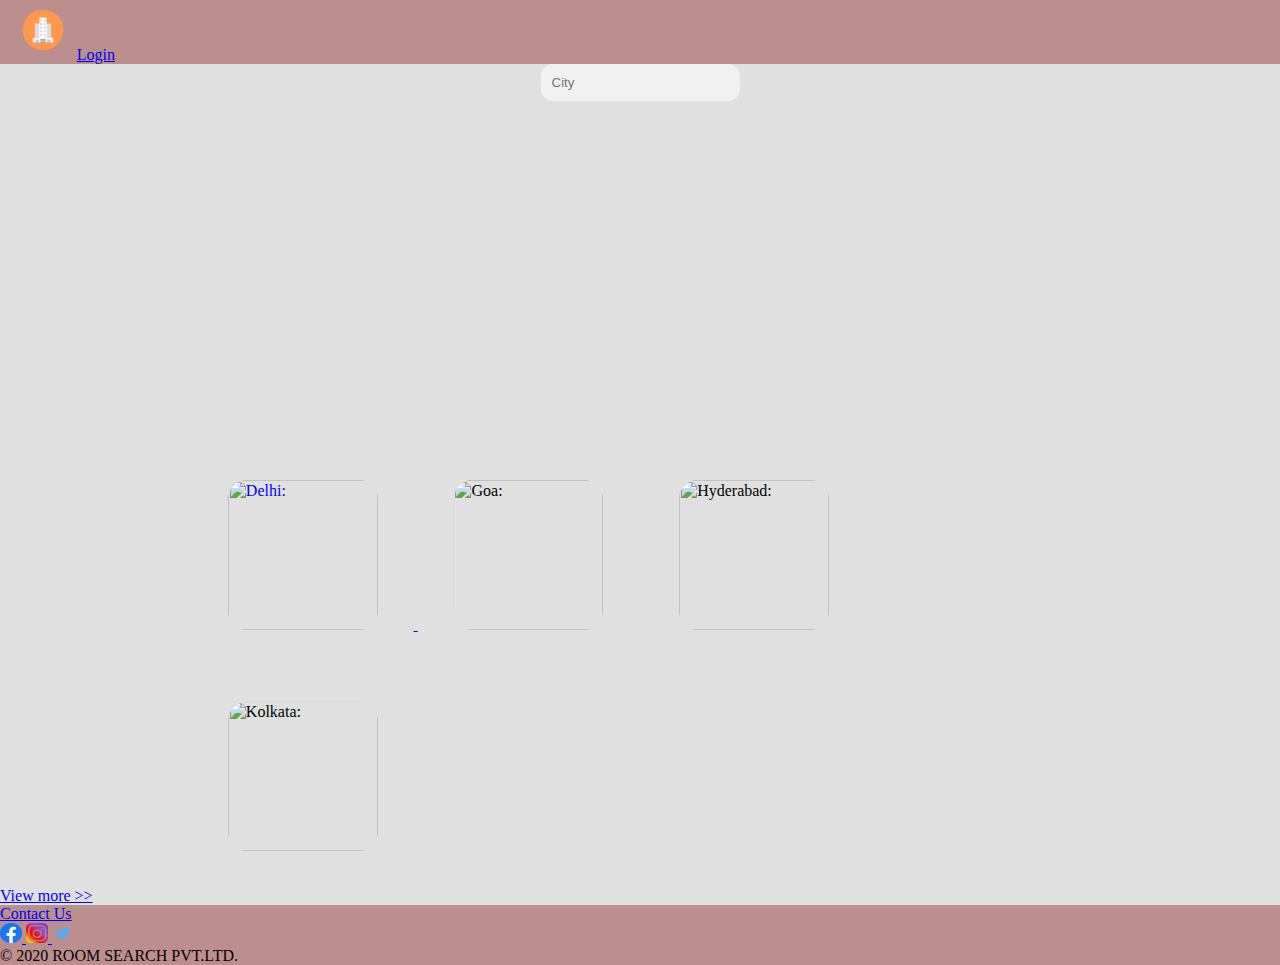
==== index.html @ a81c778e "Checkpoint 5" ====
<html>

<head>
    <title>Index</title>
    <link rel="stylesheet" href="styles\common.css">
    <link rel="stylesheet" href="styles\index.css">
    <link href="https://fonts.googleapis.com/css2?family=Ubuntu&display=swap" rel="stylesheet">
</head>


    <body>
        <div id="Main">

        <header>
            <div>
                <img src="assests\images\logo.png" alt="logo" class="logo">
                <a href="login.html" target="_self" class="login">Login</a>
            </div>

        </header>
        <div>
            
                <div id="SearchImage">
                    <input type="text" name="Search Bar" id="SearchBar"  placeholder="City">
                 </div>    


            <div id="IndexImages1">

            <a href="list.html" >
            <img class="indeximages"
                    src="https://media-cdn.tripadvisor.com/media/photo-s/15/33/fe/a2/new-delhi.jpg" alt="Delhi:">
            </a>
            
            <img class="indeximages" src="https://media-cdn.tripadvisor.com/media/photo-s/15/33/fc/f0/goa.jpg"
                alt="Goa:">
            <img class="indeximages"
                src="https://media-cdn.tripadvisor.com/media/photo-s/0f/98/f7/df/charminar.jpg" alt="Hyderabad:">
            <img class="indeximages"
                src="https://media-cdn.tripadvisor.com/media/photo-s/15/33/fe/ac/kolkata-calcutta.jpg" alt="Kolkata:">
            </div>
            <a href="index.html">View more >></a>

        </div>



        
        <Footer>
            <div>
            <a href="contact.html"target="_self" class="contact">Contact Us</a>
            </div>
        <div>
               
            <a href="https://facebook.com/"><img class="SocialMediaImage" src="assests\images\facebook.png" alt="Facebook">
            </a>
            <a href="https://Instagram.com/"><img class="SocialMediaImage" src="assests\images\instagram.png" alt="Instagram">
            </a>
            <a href="https://twitter.com/"><img class="SocialMediaImage" src="assests\images\twitter.png" alt="Twitter ">
            </a>
        </div>
            &copy; 2020 ROOM SEARCH PVT.LTD.
        </Footer>
</div>
    </body>


</html>
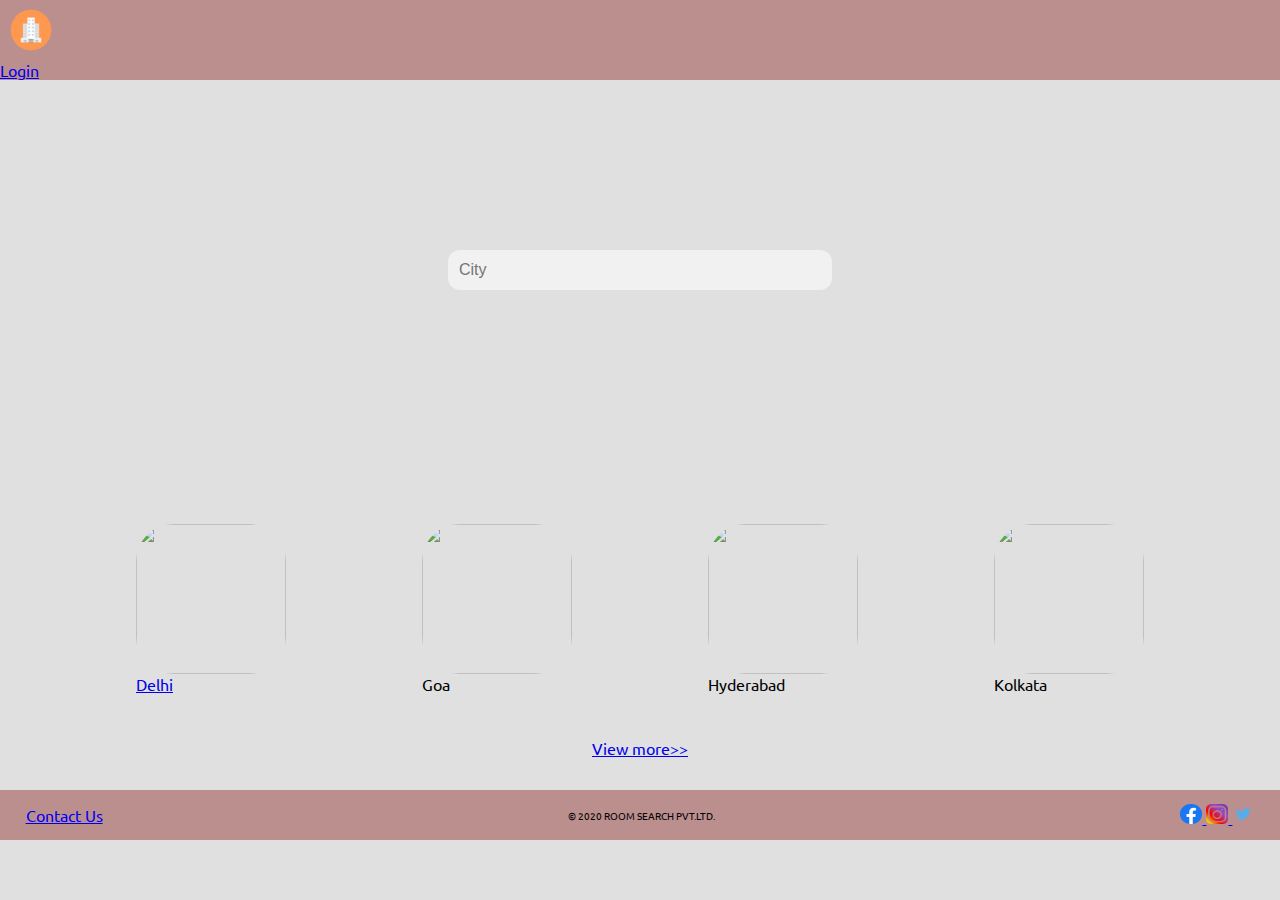
==== commit be78df06: "Checkpoint 6" ====
--- a/index.html
+++ b/index.html
@@ -8,8 +8,8 @@
 </head>
 
 
-    <body>
-        <div id="Main">
+<body>
+    <div id="Main">
 
         <header>
             <div>
@@ -18,51 +18,63 @@
             </div>
 
         </header>
-        <div>
-            
-                <div id="SearchImage">
-                    <input type="text" name="Search Bar" id="SearchBar"  placeholder="City">
-                 </div>    
 
 
-            <div id="IndexImages1">
-
-            <a href="list.html" >
-            <img class="indeximages"
-                    src="https://media-cdn.tripadvisor.com/media/photo-s/15/33/fe/a2/new-delhi.jpg" alt="Delhi:">
-            </a>
-            
-            <img class="indeximages" src="https://media-cdn.tripadvisor.com/media/photo-s/15/33/fc/f0/goa.jpg"
-                alt="Goa:">
-            <img class="indeximages"
-                src="https://media-cdn.tripadvisor.com/media/photo-s/0f/98/f7/df/charminar.jpg" alt="Hyderabad:">
-            <img class="indeximages"
-                src="https://media-cdn.tripadvisor.com/media/photo-s/15/33/fe/ac/kolkata-calcutta.jpg" alt="Kolkata:">
+        <div id="content">
+            <div id="SearchImage">
+                <input type="text" placeholder="City" id="searchbar">
             </div>
-            <a href="index.html">View more >></a>
-
+            <div id="SearchImage1">
+                <div class="imgcontainer">
+                    <a href="list.html"><img src="https://media-cdn.tripadvisor.com/media/photo-s/15/33/fe/a2/new-delhi.jpg" class="card1" >
+                    <div class="overlay">
+                        <div class="text">Delhi</div>
+                    </div>
+                    </a>
+                </div>
+                <div class="imgcontainer">
+                    <img src="https://media-cdn.tripadvisor.com/media/photo-s/15/33/fc/f0/goa.jpg" class="cards" >
+                    <div class="overlay">
+                        <div class="text">Goa</div>
+                    </div>
+                </div>
+                <div class="imgcontainer">
+                    <img src="https://media-cdn.tripadvisor.com/media/photo-s/0f/98/f7/df/charminar.jpg" class="cards" >
+                    <div class="overlay">
+                        <div class="text">Hyderabad</div>
+                    </div>
+                </div>
+                <div class="imgcontainer">
+                    <img src="https://media-cdn.tripadvisor.com/media/photo-s/15/33/fe/ac/kolkata-calcutta.jpg" class="cards" >
+                    <div class="overlay">
+                        <div class="text">Kolkata</div>
+                    </div>
+                </div>
+            </div>
+            <div id="SearchImage2">
+            <a href="#" target="_self" id="viewmore">View more&gt;&gt;</a>
+            </div>
         </div>
 
+        <Footer>
+           
+                <a href="contact.html" target="_self" class="contact">Contact Us</a>
+            <div class="socialmedia">
 
-
-        
-        <Footer>
-            <div>
-            <a href="contact.html"target="_self" class="contact">Contact Us</a>
+                <a href="https://facebook.com/"><img class="SocialMediaImage" src="assests\images\facebook.png"
+                        alt="Facebook">
+                </a>
+                <a href="https://Instagram.com/"><img class="SocialMediaImage" src="assests\images\instagram.png"
+                        alt="Instagram">
+                </a>
+                <a href="https://twitter.com/"><img class="SocialMediaImage" src="assests\images\twitter.png"
+                        alt="Twitter ">
+                </a>
             </div>
-        <div>
-               
-            <a href="https://facebook.com/"><img class="SocialMediaImage" src="assests\images\facebook.png" alt="Facebook">
-            </a>
-            <a href="https://Instagram.com/"><img class="SocialMediaImage" src="assests\images\instagram.png" alt="Instagram">
-            </a>
-            <a href="https://twitter.com/"><img class="SocialMediaImage" src="assests\images\twitter.png" alt="Twitter ">
-            </a>
-        </div>
-            &copy; 2020 ROOM SEARCH PVT.LTD.
+            <p class="Copyright">&copy; 2020 ROOM SEARCH PVT.LTD.</p>
         </Footer>
-</div>
-    </body>
+    </div>
+</body>
 
 
 </html>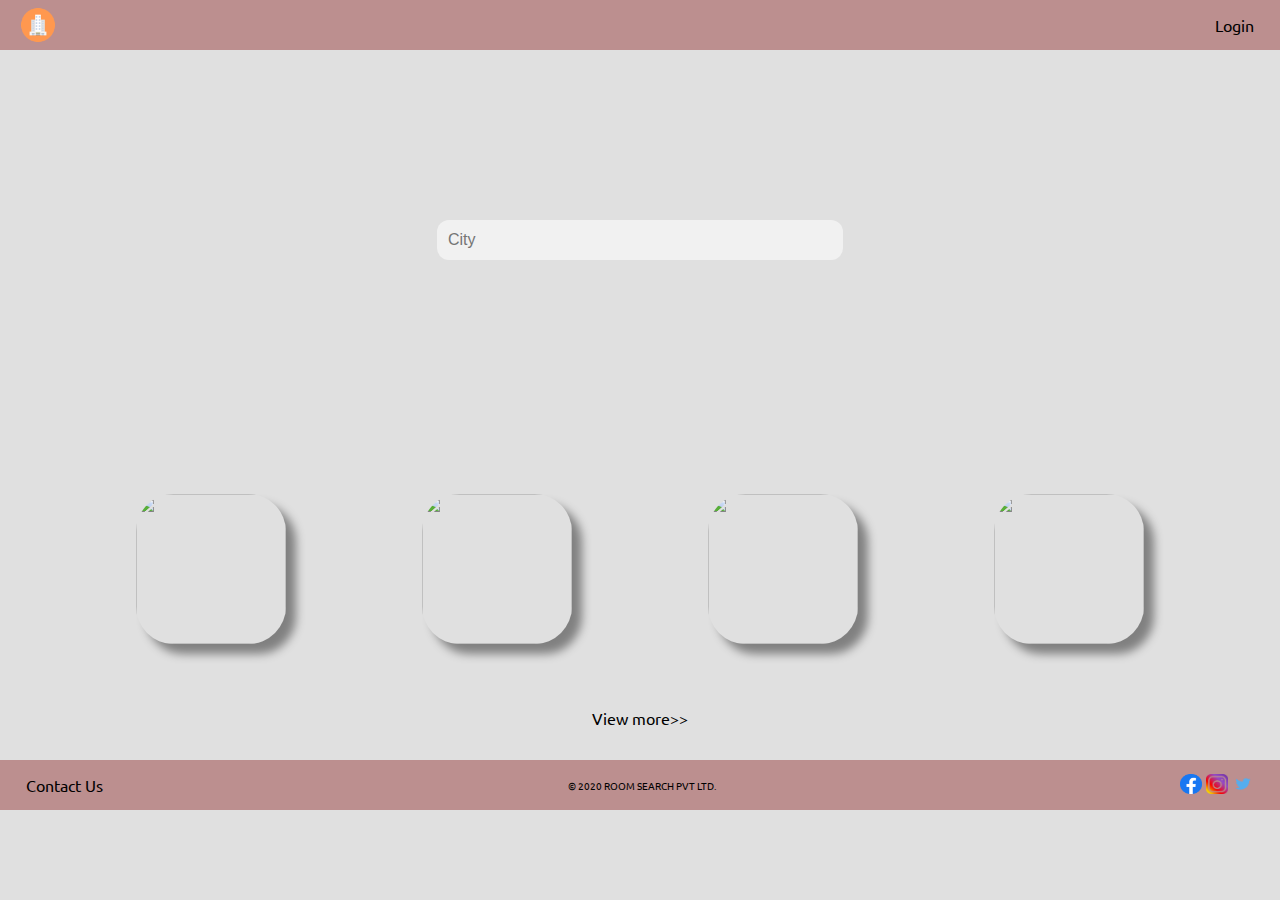
==== commit 3573fde3: "Checkpoint 7" ====
--- a/index.html
+++ b/index.html
@@ -1,80 +1,63 @@
-<html>
-
-<head>
-    <title>Index</title>
-    <link rel="stylesheet" href="styles\common.css">
-    <link rel="stylesheet" href="styles\index.css">
-    <link href="https://fonts.googleapis.com/css2?family=Ubuntu&display=swap" rel="stylesheet">
-</head>
-
-
-<body>
-    <div id="Main">
-
-        <header>
-            <div>
+<!DOCTYPE html>
+<html lang="en">
+    <head>
+        <meta charset="UTF-8">
+        <meta name="viewport" content="width=device-width, initial-scale=1.0">        
+        <title>Index</title>
+        <link rel="stylesheet" href="styles/common.css">
+        <link rel="stylesheet" href="styles/index.css">
+        <link rel="stylesheet" href="https://fonts.googleapis.com/css2?family=Ubuntu&display=swap">
+    </head>
+    <body>
+        <div id="mainContainer">
+            <header>
                 <img src="assests\images\logo.png" alt="logo" class="logo">
                 <a href="login.html" target="_self" class="login">Login</a>
-            </div>
-
-        </header>
-
-
-        <div id="content">
-            <div id="SearchImage">
-                <input type="text" placeholder="City" id="searchbar">
-            </div>
-            <div id="SearchImage1">
-                <div class="imgcontainer">
-                    <a href="list.html"><img src="https://media-cdn.tripadvisor.com/media/photo-s/15/33/fe/a2/new-delhi.jpg" class="card1" >
-                    <div class="overlay">
-                        <div class="text">Delhi</div>
+            </header>
+            <div id="content">
+                <div id="div1">
+                    <input type="text" placeholder="City" id="searchbar">
+                </div>
+                <div id="div2">
+                    <div class="imgcontainer">
+                        <a href="list.html"><img src="https://media-cdn.tripadvisor.com/media/photo-s/15/33/fe/a2/new-delhi.jpg" class="card1" >
+                        <div class="overlay">
+                            <div class="text">Delhi</div>
+                        </div>
+                        </a>
                     </div>
-                    </a>
-                </div>
-                <div class="imgcontainer">
-                    <img src="https://media-cdn.tripadvisor.com/media/photo-s/15/33/fc/f0/goa.jpg" class="cards" >
-                    <div class="overlay">
-                        <div class="text">Goa</div>
+                    <div class="imgcontainer">
+                        <img src="https://media-cdn.tripadvisor.com/media/photo-s/15/33/fc/f0/goa.jpg" class="cards" >
+                        <div class="overlay">
+                            <div class="text">Goa</div>
+                        </div>
+                    </div>
+                    <div class="imgcontainer">
+                        <img src="https://media-cdn.tripadvisor.com/media/photo-s/0f/98/f7/df/charminar.jpg" class="cards" >
+                        <div class="overlay">
+                            <div class="text">Hyderabad</div>
+                        </div>
+                    </div>
+                    <div class="imgcontainer">
+                        <img src="https://media-cdn.tripadvisor.com/media/photo-s/15/33/fe/ac/kolkata-calcutta.jpg" class="cards" >
+                        <div class="overlay">
+                            <div class="text">Kolkata</div>
+                        </div>
                     </div>
                 </div>
-                <div class="imgcontainer">
-                    <img src="https://media-cdn.tripadvisor.com/media/photo-s/0f/98/f7/df/charminar.jpg" class="cards" >
-                    <div class="overlay">
-                        <div class="text">Hyderabad</div>
-                    </div>
-                </div>
-                <div class="imgcontainer">
-                    <img src="https://media-cdn.tripadvisor.com/media/photo-s/15/33/fe/ac/kolkata-calcutta.jpg" class="cards" >
-                    <div class="overlay">
-                        <div class="text">Kolkata</div>
-                    </div>
+                <div id="div3">
+                <a href="#" target="_self" id="viewmore">View more&gt;&gt;</a>
                 </div>
             </div>
-            <div id="SearchImage2">
-            <a href="#" target="_self" id="viewmore">View more&gt;&gt;</a>
-            </div>
+            <footer>
+                <a href="contact.html" target="_self" class="contact">Contact Us</a>
+                <div class="socialmedia">
+                <a href="https://www.facebook.com" target="_blank"><img src="assests/images/facebook.png" style="height: 20px; width: 22px;"></a>
+                <a href="https://www.instagram.com" target="_blank"><img src="assests/images/instagram.png" style="height: 20px; width: 22px;"></a>
+                <a href="https://twitter.com" target="_blank"><img src="assests/images/twitter.png" style="height: 20px; width: 22px;"></a>
+                </div>
+                <p class="copyright">&copy; 2020 ROOM SEARCH PVT LTD.</p>
+            </footer>
         </div>
-
-        <Footer>
-           
-                <a href="contact.html" target="_self" class="contact">Contact Us</a>
-            <div class="socialmedia">
-
-                <a href="https://facebook.com/"><img class="SocialMediaImage" src="assests\images\facebook.png"
-                        alt="Facebook">
-                </a>
-                <a href="https://Instagram.com/"><img class="SocialMediaImage" src="assests\images\instagram.png"
-                        alt="Instagram">
-                </a>
-                <a href="https://twitter.com/"><img class="SocialMediaImage" src="assests\images\twitter.png"
-                        alt="Twitter ">
-                </a>
-            </div>
-            <p class="Copyright">&copy; 2020 ROOM SEARCH PVT.LTD.</p>
-        </Footer>
-    </div>
-</body>
-
-
+    </body>
 </html>--- a/styles/common.css
+++ b/styles/common.css
@@ -0,0 +1,63 @@
+body, html, #mainContainer{
+    height: 100%;
+    width: 100%;
+}
+
+body, html{
+    margin: 0;
+    background-color: #e0e0e0;
+}
+
+header{
+    background-color: rosybrown;
+    position: sticky;
+    top: 0;
+    display: flex;
+    justify-content: space-between;
+    align-items: center;
+}
+
+footer{
+    height: 50px;
+    background-color: rosybrown;
+    position: sticky;
+    bottom: 0;
+    display: flex;
+    justify-content: space-between;
+    align-items: center;
+}
+
+body, html{
+    font-family: 'Ubuntu', sans-serif;
+    
+}
+
+A{
+    text-decoration: none;
+    color: black;
+}
+
+.logo{
+    height: 50px;
+    width: 50px;
+    margin-left: 1%;
+}
+
+.login{
+    margin-right: 2%;
+}
+
+.contact{
+    margin-left: 2%;
+    
+}
+
+.copyright{
+    font-size: 10px;
+    order: 2;
+}
+
+.socialmedia{
+    order: 3;
+    margin-right: 2%;
+}--- a/styles/index.css
+++ b/styles/index.css
@@ -0,0 +1,86 @@
+#div1{
+background-image: url('https://media-cdn.tripadvisor.com/media/photo-o/14/10/2e/af/india.jpg');
+background-repeat: no-repeat;
+background-size: cover;
+background-position: center;
+height: 380px;
+text-align: center;
+}
+
+#div2{
+display: flex;
+flex-direction: row;
+justify-content: space-evenly;
+padding: 4em 0;
+}
+
+.cards{
+height: 100%; 
+width: 100%;
+border-radius: 25%;
+box-shadow: 10px 10px 10px gray;
+}
+
+.card1{
+height: 100%; 
+width: 100%;
+border-radius: 25%;
+box-shadow: 10px 10px 10px gray;
+}
+
+#searchbar{
+border: 1px solid transparent;
+border-radius: 12px;
+background-color: #f1f1f1   ;
+padding: 10px;
+font-size: 16px;
+margin-top: 170px;
+margin-bottom: 170px;
+width: 24em;
+}
+
+#div3{
+text-align: center;
+padding-bottom  : 2em;
+}
+
+.content{
+display: flex;
+}
+
+#searchbar:focus{
+outline: none;  
+}
+
+.imgcontainer{
+height: 150px;
+width: 150px;
+position: relative;
+}
+
+.overlay{
+/* display: none; */
+border-radius: 25%;
+position: absolute;
+top: 0;
+bottom: 0;
+left: 0;
+right: 0;
+height: 100%;
+width: 100%;
+opacity: 0;
+background-color: rgba(0, 0, 0, 0.5);
+}
+
+.text{
+position: relative;
+height: 100%;
+top: 50%;
+text-align: center;
+color: #f1f1f1;
+}
+
+.imgcontainer:hover .overlay{
+opacity: 1;
+
+}
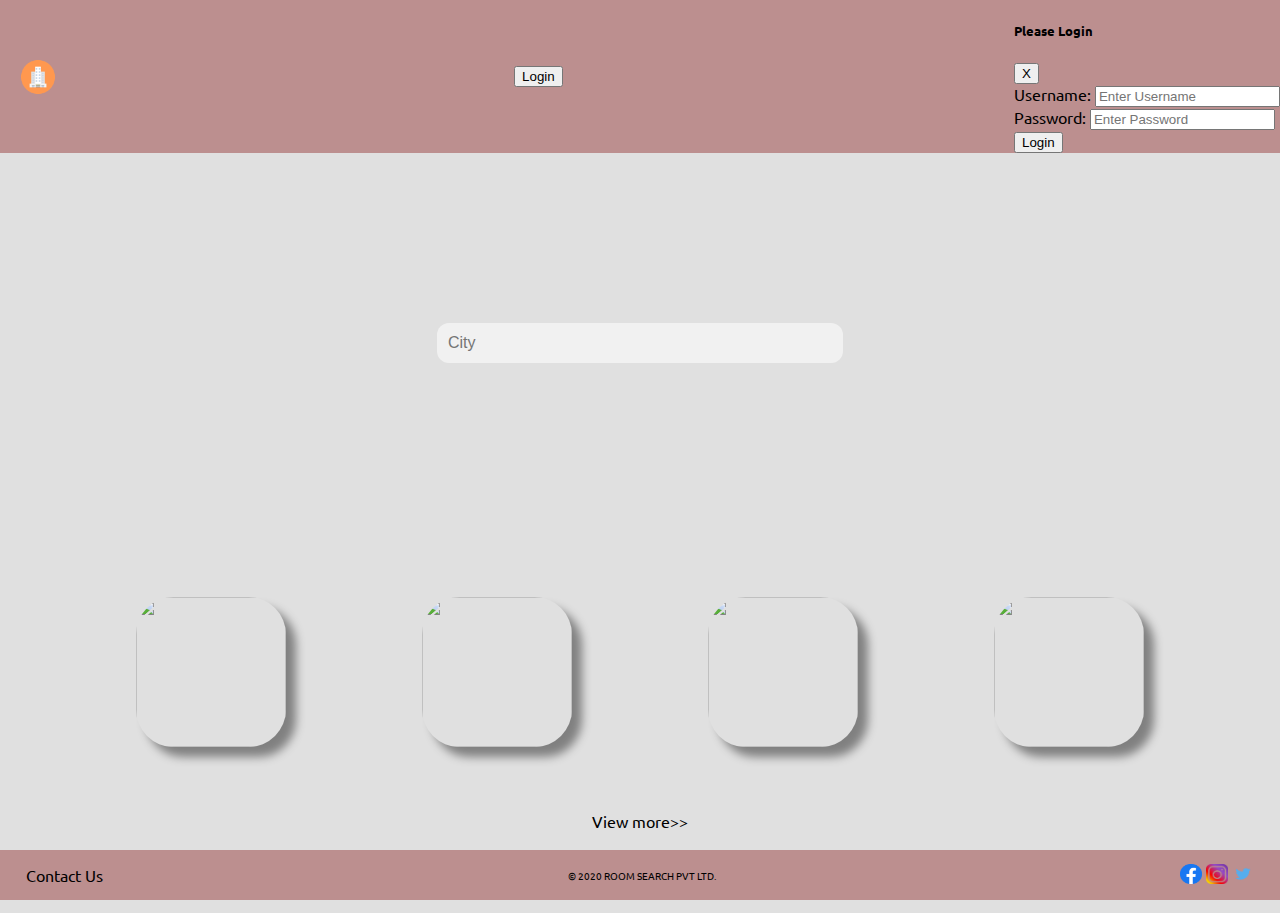
==== commit 2a4690f4: "Updated" ====
--- a/index.html
+++ b/index.html
@@ -1,63 +1,111 @@
 <!DOCTYPE html>
 <html lang="en">
-    <head>
-        <meta charset="UTF-8">
-        <meta name="viewport" content="width=device-width, initial-scale=1.0">        
-        <title>Index</title>
-        <link rel="stylesheet" href="styles/common.css">
-        <link rel="stylesheet" href="styles/index.css">
-        <link rel="stylesheet" href="https://fonts.googleapis.com/css2?family=Ubuntu&display=swap">
-    </head>
-    <body>
-        <div id="mainContainer">
-            <header>
-                <img src="assests\images\logo.png" alt="logo" class="logo">
-                <a href="login.html" target="_self" class="login">Login</a>
-            </header>
-            <div id="content">
-                <div id="div1">
-                    <input type="text" placeholder="City" id="searchbar">
+
+<head>
+    <meta charset="UTF-8">
+    <meta name="viewport" content="width=device-width, initial-scale=1.0">
+    <title>Index</title>
+    <link rel="stylesheet" href="styles/common.css">
+    <link rel="stylesheet" href="styles/index.css">
+    <link rel="stylesheet" href="https://fonts.googleapis.com/css2?family=Ubuntu&display=swap">
+    <link rel="script" href="scripts\index.js">
+    <link href="https://cdn.jsdelivr.net/npm/bootstrap@5.0.0-beta2/dist/css/bootstrap.min.css" rel="stylesheet" integrity="sha384-BmbxuPwQa2lc/FVzBcNJ7UAyJxM6wuqIj61tLrc4wSX0szH/Ev+nYRRuWlolflfl" crossorigin="anonymous">
+    <script src="https://cdn.jsdelivr.net/npm/bootstrap@5.0.0-beta2/dist/js/bootstrap.bundle.min.js"integrity="sha384-b5kHyXgcpbZJO/tY9Ul7kGkf1S0CWuKcCD38l8YkeH8z8QjE0GmW1gYU5S9FOnJ0" crossorigin="anonymous">
+
+        </script>
+</head>
+
+<body>
+    <div id="mainContainer">
+        <header>
+            <img src="assests\images\logo.png" alt="logo" class="logo">
+            <button type="button" class="btn btn-light" data-bs-toggle="modal" id="login"
+                data-bs-target="#staticBackdrop">
+                Login
+            </button>
+            <!-- Modal -->
+            <div class="modal fade" id="staticBackdrop" data-bs-backdrop="static" data-bs-keyboard="false" tabindex="-1"
+                aria-labelledby="staticBackdropLabel" aria-hidden="true">
+                <div class="modal-dialog">
+                    <div class="modal-content">
+                        <div class="modal-header">
+                            <h5 class="modal-title" id="staticBackdropLabel">Please Login</h5>
+                            <button type="button" class="btn-close" data-bs-dismiss="modal"
+                                aria-label="Close">X</button>
+                        </div>
+                        <div class="modal-body">
+
+                            <label for="username">Username:</label>
+                            <input type="text" id="username" name="username" placeholder="Enter Username"
+                                autocomplete="off" required>
+                            <br>
+                            <label for="password">Password:</label>
+                            <input type="password" id="password" name="password" placeholder="Enter Password"
+                                autocomplete="off" required>
+
+
+                        </div>
+                        <div class="modal-footer">
+                            <button type="button" class="btn btn-primary">Login</button>
+                        </div>
+                    </div>
                 </div>
-                <div id="div2">
-                    <div class="imgcontainer">
-                        <a href="list.html"><img src="https://media-cdn.tripadvisor.com/media/photo-s/15/33/fe/a2/new-delhi.jpg" class="card1" >
+            </div>
+
+        </header>
+
+
+        <div id="content">
+            <div id="div1">
+                <input type="text" placeholder="City" id="searchbar">
+            </div>
+            <div id="div2">
+                <div class="imgcontainer">
+                    <a href="list.html"><img
+                            src="https://media-cdn.tripadvisor.com/media/photo-s/15/33/fe/a2/new-delhi.jpg"
+                            class="card1">
                         <div class="overlay">
                             <div class="text">Delhi</div>
                         </div>
-                        </a>
-                    </div>
-                    <div class="imgcontainer">
-                        <img src="https://media-cdn.tripadvisor.com/media/photo-s/15/33/fc/f0/goa.jpg" class="cards" >
-                        <div class="overlay">
-                            <div class="text">Goa</div>
-                        </div>
-                    </div>
-                    <div class="imgcontainer">
-                        <img src="https://media-cdn.tripadvisor.com/media/photo-s/0f/98/f7/df/charminar.jpg" class="cards" >
-                        <div class="overlay">
-                            <div class="text">Hyderabad</div>
-                        </div>
-                    </div>
-                    <div class="imgcontainer">
-                        <img src="https://media-cdn.tripadvisor.com/media/photo-s/15/33/fe/ac/kolkata-calcutta.jpg" class="cards" >
-                        <div class="overlay">
-                            <div class="text">Kolkata</div>
-                        </div>
+                    </a>
+                </div>
+                <div class="imgcontainer">
+                    <img src="https://media-cdn.tripadvisor.com/media/photo-s/15/33/fc/f0/goa.jpg" class="cards">
+                    <div class="overlay">
+                        <div class="text">Goa</div>
                     </div>
                 </div>
-                <div id="div3">
-                <a href="#" target="_self" id="viewmore">View more&gt;&gt;</a>
+                <div class="imgcontainer">
+                    <img src="https://media-cdn.tripadvisor.com/media/photo-s/0f/98/f7/df/charminar.jpg" class="cards">
+                    <div class="overlay">
+                        <div class="text">Hyderabad</div>
+                    </div>
+                </div>
+                <div class="imgcontainer">
+                    <img src="https://media-cdn.tripadvisor.com/media/photo-s/15/33/fe/ac/kolkata-calcutta.jpg"
+                        class="cards">
+                    <div class="overlay">
+                        <div class="text">Kolkata</div>
+                    </div>
                 </div>
             </div>
-            <footer>
-                <a href="contact.html" target="_self" class="contact">Contact Us</a>
-                <div class="socialmedia">
-                <a href="https://www.facebook.com" target="_blank"><img src="assests/images/facebook.png" style="height: 20px; width: 22px;"></a>
-                <a href="https://www.instagram.com" target="_blank"><img src="assests/images/instagram.png" style="height: 20px; width: 22px;"></a>
-                <a href="https://twitter.com" target="_blank"><img src="assests/images/twitter.png" style="height: 20px; width: 22px;"></a>
-                </div>
-                <p class="copyright">&copy; 2020 ROOM SEARCH PVT LTD.</p>
-            </footer>
+            <div id="div3">
+                <a href="#" target="_self" id="viewmore">View more&gt;&gt;</a>
+            </div>
         </div>
-    </body>
+        <footer>
+            <a href="contact.html" target="_self" class="contact">Contact Us</a>
+            <div class="socialmedia">
+                <a href="https://www.facebook.com" target="_blank"><img src="assests/images/facebook.png"
+                        style="height: 20px; width: 22px;"></a>
+                <a href="https://www.instagram.com" target="_blank"><img src="assests/images/instagram.png"
+                        style="height: 20px; width: 22px;"></a>
+                <a href="https://twitter.com" target="_blank"><img src="assests/images/twitter.png"
+                        style="height: 20px; width: 22px;"></a>
+            </div>
+            <p class="copyright">&copy; 2020 ROOM SEARCH PVT LTD.</p>
+        </footer>
+    </div>
+</body>
+
 </html>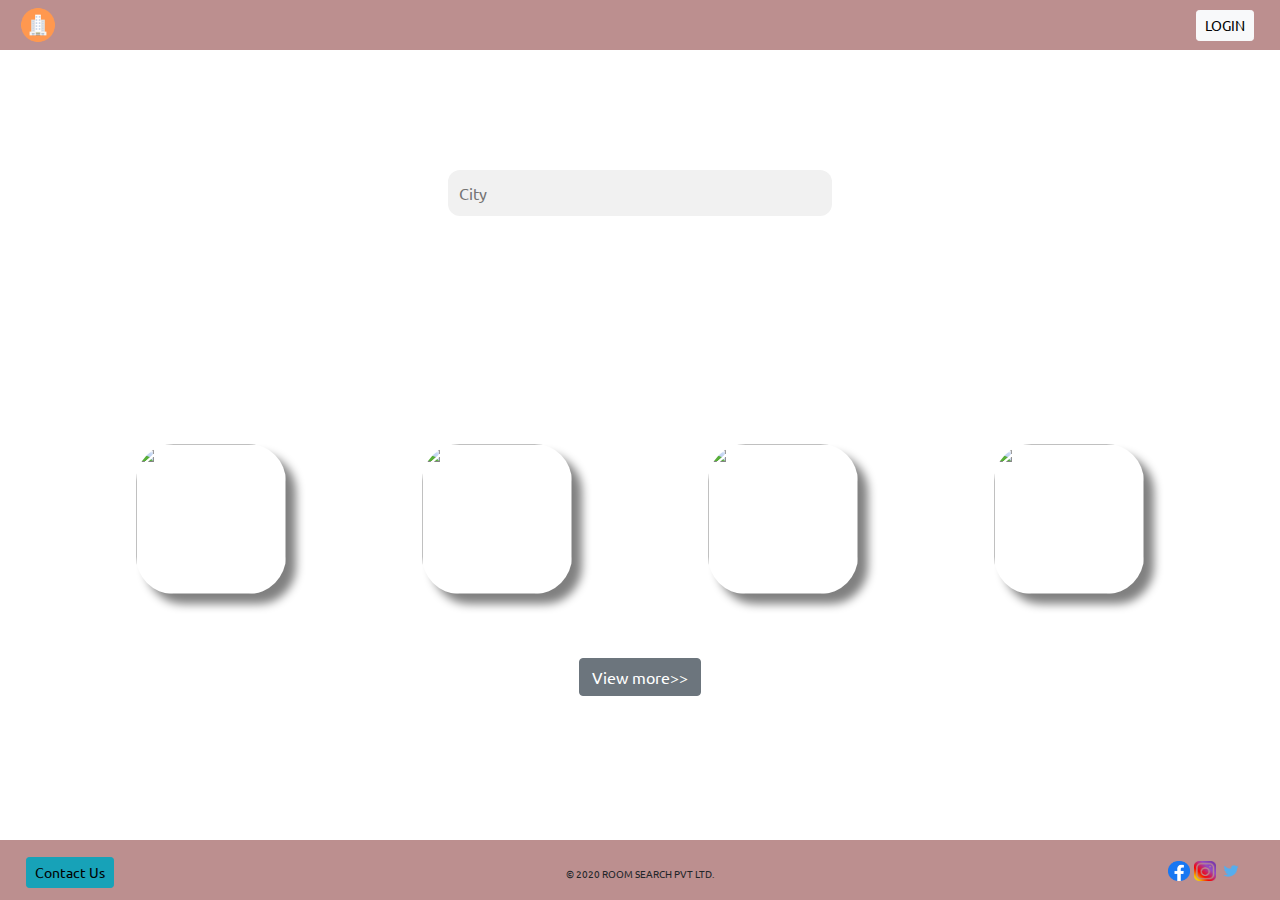
==== commit 876adf62: "Chteckpoint 9" ====
--- a/index.html
+++ b/index.html
@@ -7,54 +7,54 @@
     <title>Index</title>
     <link rel="stylesheet" href="styles/common.css">
     <link rel="stylesheet" href="styles/index.css">
+    <link rel="JS" href="scripts\common.js">
     <link rel="stylesheet" href="https://fonts.googleapis.com/css2?family=Ubuntu&display=swap">
-    <link rel="script" href="scripts\index.js">
-    <link href="https://cdn.jsdelivr.net/npm/bootstrap@5.0.0-beta2/dist/css/bootstrap.min.css" rel="stylesheet" integrity="sha384-BmbxuPwQa2lc/FVzBcNJ7UAyJxM6wuqIj61tLrc4wSX0szH/Ev+nYRRuWlolflfl" crossorigin="anonymous">
-    <script src="https://cdn.jsdelivr.net/npm/bootstrap@5.0.0-beta2/dist/js/bootstrap.bundle.min.js"integrity="sha384-b5kHyXgcpbZJO/tY9Ul7kGkf1S0CWuKcCD38l8YkeH8z8QjE0GmW1gYU5S9FOnJ0" crossorigin="anonymous">
+    <link rel="stylesheet" href="https://stackpath.bootstrapcdn.com/bootstrap/4.5.0/css/bootstrap.min.css">
+    <script src="https://ajax.googleapis.com/ajax/libs/jquery/3.5.1/jquery.min.js"></script>
+    <script src="https://stackpath.bootstrapcdn.com/bootstrap/4.5.0/js/bootstrap.min.js"></script>
 
-        </script>
 </head>
 
 <body>
-    <div id="mainContainer">
-        <header>
+    <div id="mainContainer" >
+        <header class="header-footer" id="header">
             <img src="assests\images\logo.png" alt="logo" class="logo">
-            <button type="button" class="btn btn-light" data-bs-toggle="modal" id="login"
-                data-bs-target="#staticBackdrop">
-                Login
-            </button>
-            <!-- Modal -->
-            <div class="modal fade" id="staticBackdrop" data-bs-backdrop="static" data-bs-keyboard="false" tabindex="-1"
-                aria-labelledby="staticBackdropLabel" aria-hidden="true">
-                <div class="modal-dialog">
+            <button type="button" id="login" class="btn btn-light btn-sm" data-toggle="modal" data-backdrop="false"
+                data-target="#login-modal" onclick="login.html">LOGIN</button>
+
+            <div class="modal fade" id="login-modal" tabindex="-1" role="dialog" aria-labelledby="login-modal-label"
+                aria-hidden="true">
+                <div class="modal-dialog" role="document">
                     <div class="modal-content">
                         <div class="modal-header">
-                            <h5 class="modal-title" id="staticBackdropLabel">Please Login</h5>
-                            <button type="button" class="btn-close" data-bs-dismiss="modal"
-                                aria-label="Close">X</button>
+                            <h5 class="modal-title" id="login-modal-label">Please Login</h5>
+                            <button type="button" class="close" data-dismiss="modal" aria-label="Close">
+                                <span aria-hidden="true">&times;</span>
+                            </button>
                         </div>
                         <div class="modal-body">
-
-                            <label for="username">Username:</label>
-                            <input type="text" id="username" name="username" placeholder="Enter Username"
-                                autocomplete="off" required>
-                            <br>
-                            <label for="password">Password:</label>
-                            <input type="password" id="password" name="password" placeholder="Enter Password"
-                                autocomplete="off" required>
-
-
+                            <form id="login-form" action="index.html" method="get" target="_self">
+                                <div class="login-field">
+                                    <label for="username">Username: </label>
+                                    <input type="text" id="username" name="username" placeholder="Enter Username"
+                                        required />
+                                </div>
+                                <div class="login-field">
+                                    <label for="password">Password: </label>
+                                    <input type="password" id="password" name="password" placeholder="Enter Password"
+                                        required />
+                                </div>
+                            </form>
                         </div>
                         <div class="modal-footer">
-                            <button type="button" class="btn btn-primary">Login</button>
+                            <button id="login-button" type="button" class="btn btn-primary" data-dismiss="modal"
+                                onclick="login(event)">Login</button>
                         </div>
                     </div>
                 </div>
             </div>
 
         </header>
-
-
         <div id="content">
             <div id="div1">
                 <input type="text" placeholder="City" id="searchbar">
@@ -90,11 +90,43 @@
                 </div>
             </div>
             <div id="div3">
-                <a href="#" target="_self" id="viewmore">View more&gt;&gt;</a>
+                <a href="#" class="btn btn-secondary" target="_self" id="viewmore">View more&gt;&gt;</a>
             </div>
         </div>
+
+
+
         <footer>
-            <a href="contact.html" target="_self" class="contact">Contact Us</a>
+            <button type="button" class="btn btn-info btn-sm" id="contactus" data-toggle="modal" data-backdrop="false"
+                data-target="#contact-modal">Contact Us</button>
+
+            <div class="modal fade" id="contact-modal" tabindex="-1" role="dialog" aria-labelledby="contact-modal-label"
+                aria-hidden="true">
+                <div class="modal-dialog" role="document">
+                    <div class="modal-content">
+                        <div class="modal-header">
+                            <h5 class="modal-title" id="contact-modal-label">Get in touch</h5>
+                            <button type="button" class="close" data-dismiss="modal" aria-label="Close">
+                                <span aria-hidden="true">&times;</span>
+                            </button>
+                        </div>
+                        <div class="modal-body">
+                            <form>
+                                <p>
+                                    Thank you for reaching out!!! <br>
+                                    Please enter you email and we will get back to you.
+                                </p>
+                                <label for="email">Email: </label>
+                                <input type="text" id="email" name="email" placeholder="Enter your email id" required>
+                            </form>
+                        </div>
+                        <div class="modal-footer">
+                            <button type="button" class="btn btn-primary" data-dismiss="modal">Sumbit</button>
+                        </div>
+                    </div>
+                </div>
+            </div>
+
             <div class="socialmedia">
                 <a href="https://www.facebook.com" target="_blank"><img src="assests/images/facebook.png"
                         style="height: 20px; width: 22px;"></a>
@@ -106,6 +138,20 @@
             <p class="copyright">&copy; 2020 ROOM SEARCH PVT LTD.</p>
         </footer>
     </div>
+
+    <!-- Option 1: Bootstrap Bundle with Popper -->
+    <script src="https://cdn.jsdelivr.net/npm/bootstrap@5.0.0-beta2/dist/js/bootstrap.bundle.min.js"
+        integrity="sha384-b5kHyXgcpbZJO/tY9Ul7kGkf1S0CWuKcCD38l8YkeH8z8QjE0GmW1gYU5S9FOnJ0"
+        crossorigin="anonymous"></script>
+
+    <!-- Option 2: Separate Popper and Bootstrap JS -->
+
+    <script src="https://cdn.jsdelivr.net/npm/@popperjs/core@2.6.0/dist/umd/popper.min.js"
+        integrity="sha384-KsvD1yqQ1/1+IA7gi3P0tyJcT3vR+NdBTt13hSJ2lnve8agRGXTTyNaBYmCR/Nwi"
+        crossorigin="anonymous"></script>
+    <script src="https://cdn.jsdelivr.net/npm/bootstrap@5.0.0-beta2/dist/js/bootstrap.min.js"
+        integrity="sha384-nsg8ua9HAw1y0W1btsyWgBklPnCUAFLuTMS2G72MMONqmOymq585AcH49TLBQObG"
+        crossorigin="anonymous"></script>
 </body>
 
 </html>--- a/styles/common.css
+++ b/styles/common.css
@@ -1,63 +1,101 @@
-body, html, #mainContainer{
-    height: 100%;
-    width: 100%;
+* {
+  font-family: "Ubuntu", sans-serif;
+}
+/* .content {
+    flex: 1 0 auto;
+} */
+body,
+html,
+#mainContainer {
+  height: 100%;
+  width: 100%;
 }
 
-body, html{
-    margin: 0;
-    background-color: #e0e0e0;
+body,
+html {
+  margin: 0;
+  background-color: #e0e0e0;
 }
 
-header{
-    background-color: rosybrown;
-    position: sticky;
-    top: 0;
-    display: flex;
-    justify-content: space-between;
-    align-items: center;
+header {
+  background-color: rosybrown;
+  position: fixed;
+  top: 0;
+  display: flex;
+  width: 100%;
+  justify-content: space-between;
+  align-items: center;
+  z-index: 80;
 }
 
-footer{
-    height: 50px;
-    background-color: rosybrown;
-    position: sticky;
-    bottom: 0;
-    display: flex;
-    justify-content: space-between;
-    align-items: center;
+footer {
+  height: 60px;
+  background-color: rosybrown;
+  position: fixed;
+  bottom: 0;
+  width: 100%;
+  display: flex;
+  justify-content: space-between;
+  align-items: center;
 }
 
-body, html{
-    font-family: 'Ubuntu', sans-serif;
-    
+body,
+html {
+  font-family: "Ubuntu", sans-serif;
 }
 
-A{
-    text-decoration: none;
-    color: black;
+A {
+  text-decoration: none;
+  color: black;
 }
 
-.logo{
-    height: 50px;
-    width: 50px;
-    margin-left: 1%;
+.logo {
+  height: 50px;
+  width: 50px;
+  margin-left: 1%;
 }
 
-.login{
-    margin-right: 2%;
+#login {
+  right: 0%;
+  margin-top: 10px;
+  margin-right: 2%;
+  text-decoration: none;
+  position: absolute;
+  color: black;
+  padding: -0.625rem 0.75rem;
 }
 
-.contact{
-    margin-left: 2%;
-    
+#contact {
+  margin-left: 2%;
 }
 
-.copyright{
-    font-size: 10px;
-    order: 2;
+.copyright {
+  font-size: 10px;
+  text-align: center;
+  margin-top: 2%;
 }
 
-.socialmedia{
-    order: 3;
-    margin-right: 2%;
-}+.socialmedia {
+  position: absolute;
+  right: 1%;
+  bottom: 32%;
+  margin-right: 2%;
+}
+.login-field {
+  display: flex;
+  justify-content: space-evenly;
+  align-items: center;
+  padding: 2%;
+}
+#login-form {
+  display: flex;
+  flex-direction: column;
+}
+#contactus {
+  bottom: 20%;
+  margin-left: 2%;
+  text-decoration: none;
+  position: absolute;
+  color: black;
+}
+/* // Extra small devices (portrait phones, less than 576px) */
--- a/styles/index.css
+++ b/styles/index.css
@@ -1,86 +1,85 @@
-#div1{
-background-image: url('https://media-cdn.tripadvisor.com/media/photo-o/14/10/2e/af/india.jpg');
-background-repeat: no-repeat;
-background-size: cover;
-background-position: center;
-height: 380px;
-text-align: center;
+#div1 {
+  background-image: url("https://media-cdn.tripadvisor.com/media/photo-o/14/10/2e/af/india.jpg");
+  background-repeat: no-repeat;
+  background-size: cover;
+  background-position: center;
+  height: 380px;
+  text-align: center;
 }
 
-#div2{
-display: flex;
-flex-direction: row;
-justify-content: space-evenly;
-padding: 4em 0;
+#div2 {
+  display: flex;
+  flex-direction: row;
+  justify-content: space-evenly;
+  padding: 4em 0;
 }
 
-.cards{
-height: 100%; 
-width: 100%;
-border-radius: 25%;
-box-shadow: 10px 10px 10px gray;
+.cards {
+  height: 100%;
+  width: 100%;
+  border-radius: 25%;
+  box-shadow: 10px 10px 10px gray;
 }
 
-.card1{
-height: 100%; 
-width: 100%;
-border-radius: 25%;
-box-shadow: 10px 10px 10px gray;
+.card1 {
+  height: 100%;
+  width: 100%;
+  border-radius: 25%;
+  box-shadow: 10px 10px 10px gray;
 }
 
-#searchbar{
-border: 1px solid transparent;
-border-radius: 12px;
-background-color: #f1f1f1   ;
-padding: 10px;
-font-size: 16px;
-margin-top: 170px;
-margin-bottom: 170px;
-width: 24em;
+#searchbar {
+  border: 1px solid transparent;
+  border-radius: 12px;
+  background-color: #f1f1f1;
+  padding: 10px;
+  font-size: 16px;
+  margin-top: 170px;
+  margin-bottom: 170px;
+  width: 24em;
 }
 
-#div3{
-text-align: center;
-padding-bottom  : 2em;
+#div3 {
+  text-align: center;
+  padding-bottom: 5em;
 }
 
-.content{
-display: flex;
+.content {
+  display: flex;
 }
 
-#searchbar:focus{
-outline: none;  
+#searchbar:focus {
+  outline: none;
 }
 
-.imgcontainer{
-height: 150px;
-width: 150px;
-position: relative;
+.imgcontainer {
+  height: 150px;
+  width: 150px;
+  position: relative;
 }
 
-.overlay{
-/* display: none; */
-border-radius: 25%;
-position: absolute;
-top: 0;
-bottom: 0;
-left: 0;
-right: 0;
-height: 100%;
-width: 100%;
-opacity: 0;
-background-color: rgba(0, 0, 0, 0.5);
+.overlay {
+  /* display: none; */
+  border-radius: 25%;
+  position: absolute;
+  top: 0;
+  bottom: 0;
+  left: 0;
+  right: 0;
+  height: 100%;
+  width: 100%;
+  opacity: 0;
+  background-color: rgba(0, 0, 0, 0.5);
 }
 
-.text{
-position: relative;
-height: 100%;
-top: 50%;
-text-align: center;
-color: #f1f1f1;
+.text {
+  position: relative;
+  height: 100%;
+  top: 50%;
+  text-align: center;
+  color: #f1f1f1;
 }
 
-.imgcontainer:hover .overlay{
-opacity: 1;
-
+.imgcontainer:hover .overlay {
+  opacity: 1;
 }
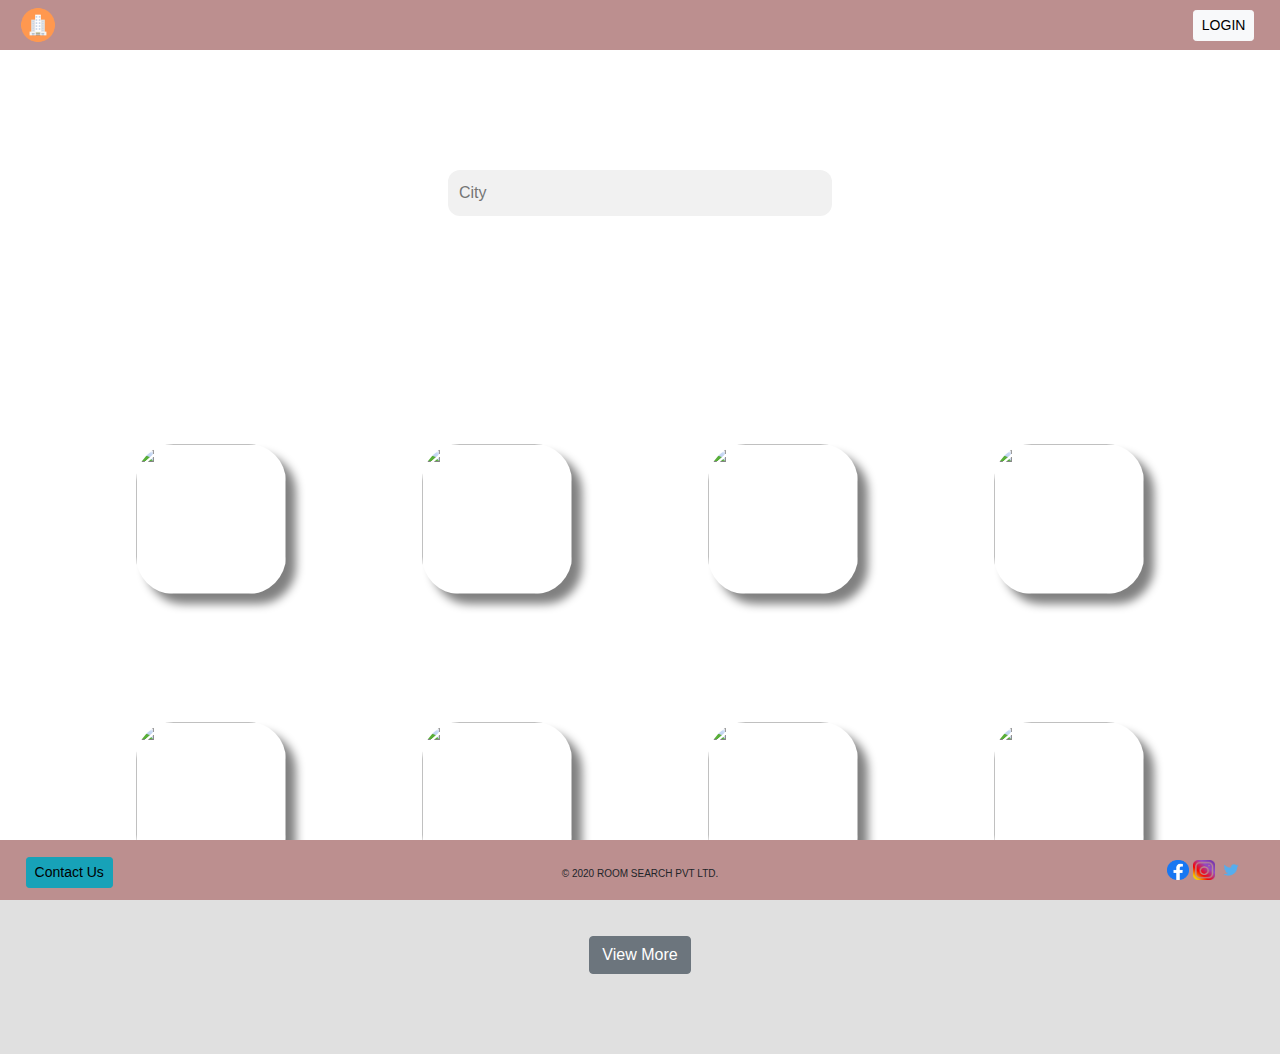
==== commit c8d5b40b: "Checkpoint 11" ====
--- a/index.html
+++ b/index.html
@@ -7,7 +7,7 @@
     <title>Index</title>
     <link rel="stylesheet" href="styles/common.css">
     <link rel="stylesheet" href="styles/index.css">
-    <link rel="JS" href="scripts\common.js">
+    
     <link rel="stylesheet" href="https://fonts.googleapis.com/css2?family=Ubuntu&display=swap">
     <link rel="stylesheet" href="https://stackpath.bootstrapcdn.com/bootstrap/4.5.0/css/bootstrap.min.css">
     <script src="https://ajax.googleapis.com/ajax/libs/jquery/3.5.1/jquery.min.js"></script>
@@ -16,45 +16,10 @@
 </head>
 
 <body>
-    <div id="mainContainer" >
-        <header class="header-footer" id="header">
-            <img src="assests\images\logo.png" alt="logo" class="logo">
-            <button type="button" id="login" class="btn btn-light btn-sm" data-toggle="modal" data-backdrop="false"
-                data-target="#login-modal" onclick="login.html">LOGIN</button>
+    <div id="mainContainer">
 
-            <div class="modal fade" id="login-modal" tabindex="-1" role="dialog" aria-labelledby="login-modal-label"
-                aria-hidden="true">
-                <div class="modal-dialog" role="document">
-                    <div class="modal-content">
-                        <div class="modal-header">
-                            <h5 class="modal-title" id="login-modal-label">Please Login</h5>
-                            <button type="button" class="close" data-dismiss="modal" aria-label="Close">
-                                <span aria-hidden="true">&times;</span>
-                            </button>
-                        </div>
-                        <div class="modal-body">
-                            <form id="login-form" action="index.html" method="get" target="_self">
-                                <div class="login-field">
-                                    <label for="username">Username: </label>
-                                    <input type="text" id="username" name="username" placeholder="Enter Username"
-                                        required />
-                                </div>
-                                <div class="login-field">
-                                    <label for="password">Password: </label>
-                                    <input type="password" id="password" name="password" placeholder="Enter Password"
-                                        required />
-                                </div>
-                            </form>
-                        </div>
-                        <div class="modal-footer">
-                            <button id="login-button" type="button" class="btn btn-primary" data-dismiss="modal"
-                                onclick="login(event)">Login</button>
-                        </div>
-                    </div>
-                </div>
-            </div>
-
-        </header>
+        <header  id="header"></header>
+        
         <div id="content">
             <div id="div1">
                 <input type="text" placeholder="City" id="searchbar">
@@ -89,69 +54,59 @@
                     </div>
                 </div>
             </div>
+                <div id="ViewMoreTora">
+                    <div class="imgcontainer">
+                        <img src="https://media-cdn.tripadvisor.com/media/photo-s/15/4d/46/b8/chennai-madras.jpg"
+                            class="cards">
+                        <div class="overlay">
+                            <div class="text">Chennai</div>
+                        </div>
+                    </div>
+                    <div class="imgcontainer">
+                        <img src="https://media-cdn.tripadvisor.com/media/photo-s/15/33/fc/fc/agra.jpg"
+                            class="cards">
+                        <div class="overlay">
+                            <div class="text">Agra</div>
+                        </div>
+                    </div>
+                    <div class="imgcontainer">
+                        <img src="https://media-cdn.tripadvisor.com/media/photo-s/10/a3/3b/8a/screenshot-2017-09-12.jpg"
+                            class="cards">
+                        <div class="overlay">
+                            <div class="text">Jaipur</div>
+                        </div>
+                    </div>
+                    <div class="imgcontainer">
+                        <img src="https://media-cdn.tripadvisor.com/media/photo-s/0c/d2/2f/7a/palace-from-the-outside.jpg"
+                            class="cards">
+                        <div class="overlay">
+                            <div class="text">Bengaluru</div>
+                        </div>
+                    </div>
+                </div>
+                
+           
             <div id="div3">
-                <a href="#" class="btn btn-secondary" target="_self" id="viewmore">View more&gt;&gt;</a>
+                <a href="#" class="btn btn-secondary" target="_self" id="viewmore" onclick="click()">View More</a>
             </div>
         </div>
 
-
-
-        <footer>
-            <button type="button" class="btn btn-info btn-sm" id="contactus" data-toggle="modal" data-backdrop="false"
-                data-target="#contact-modal">Contact Us</button>
-
-            <div class="modal fade" id="contact-modal" tabindex="-1" role="dialog" aria-labelledby="contact-modal-label"
-                aria-hidden="true">
-                <div class="modal-dialog" role="document">
-                    <div class="modal-content">
-                        <div class="modal-header">
-                            <h5 class="modal-title" id="contact-modal-label">Get in touch</h5>
-                            <button type="button" class="close" data-dismiss="modal" aria-label="Close">
-                                <span aria-hidden="true">&times;</span>
-                            </button>
-                        </div>
-                        <div class="modal-body">
-                            <form>
-                                <p>
-                                    Thank you for reaching out!!! <br>
-                                    Please enter you email and we will get back to you.
-                                </p>
-                                <label for="email">Email: </label>
-                                <input type="text" id="email" name="email" placeholder="Enter your email id" required>
-                            </form>
-                        </div>
-                        <div class="modal-footer">
-                            <button type="button" class="btn btn-primary" data-dismiss="modal">Sumbit</button>
-                        </div>
-                    </div>
-                </div>
-            </div>
-
-            <div class="socialmedia">
-                <a href="https://www.facebook.com" target="_blank"><img src="assests/images/facebook.png"
-                        style="height: 20px; width: 22px;"></a>
-                <a href="https://www.instagram.com" target="_blank"><img src="assests/images/instagram.png"
-                        style="height: 20px; width: 22px;"></a>
-                <a href="https://twitter.com" target="_blank"><img src="assests/images/twitter.png"
-                        style="height: 20px; width: 22px;"></a>
-            </div>
-            <p class="copyright">&copy; 2020 ROOM SEARCH PVT LTD.</p>
-        </footer>
+        <footer id="footer">  </footer>
     </div>
 
     <!-- Option 1: Bootstrap Bundle with Popper -->
     <script src="https://cdn.jsdelivr.net/npm/bootstrap@5.0.0-beta2/dist/js/bootstrap.bundle.min.js"
         integrity="sha384-b5kHyXgcpbZJO/tY9Ul7kGkf1S0CWuKcCD38l8YkeH8z8QjE0GmW1gYU5S9FOnJ0"
         crossorigin="anonymous"></script>
-
     <!-- Option 2: Separate Popper and Bootstrap JS -->
-
     <script src="https://cdn.jsdelivr.net/npm/@popperjs/core@2.6.0/dist/umd/popper.min.js"
         integrity="sha384-KsvD1yqQ1/1+IA7gi3P0tyJcT3vR+NdBTt13hSJ2lnve8agRGXTTyNaBYmCR/Nwi"
         crossorigin="anonymous"></script>
     <script src="https://cdn.jsdelivr.net/npm/bootstrap@5.0.0-beta2/dist/js/bootstrap.min.js"
         integrity="sha384-nsg8ua9HAw1y0W1btsyWgBklPnCUAFLuTMS2G72MMONqmOymq585AcH49TLBQObG"
         crossorigin="anonymous"></script>
+    <script src="scripts\common.js"></script>
+    <script src="scripts/index.js"></script>
 </body>
 
 </html>--- a/styles/common.css
+++ b/styles/common.css
@@ -1,6 +1,6 @@
-* {
+/* * {
   font-family: "Ubuntu", sans-serif;
-}
+} */
 /* .content {
     flex: 1 0 auto;
 } */
--- a/styles/index.css
+++ b/styles/index.css
@@ -7,7 +7,7 @@
   text-align: center;
 }
 
-#div2 {
+#div2,#ViewMoreTora {
   display: flex;
   flex-direction: row;
   justify-content: space-evenly;
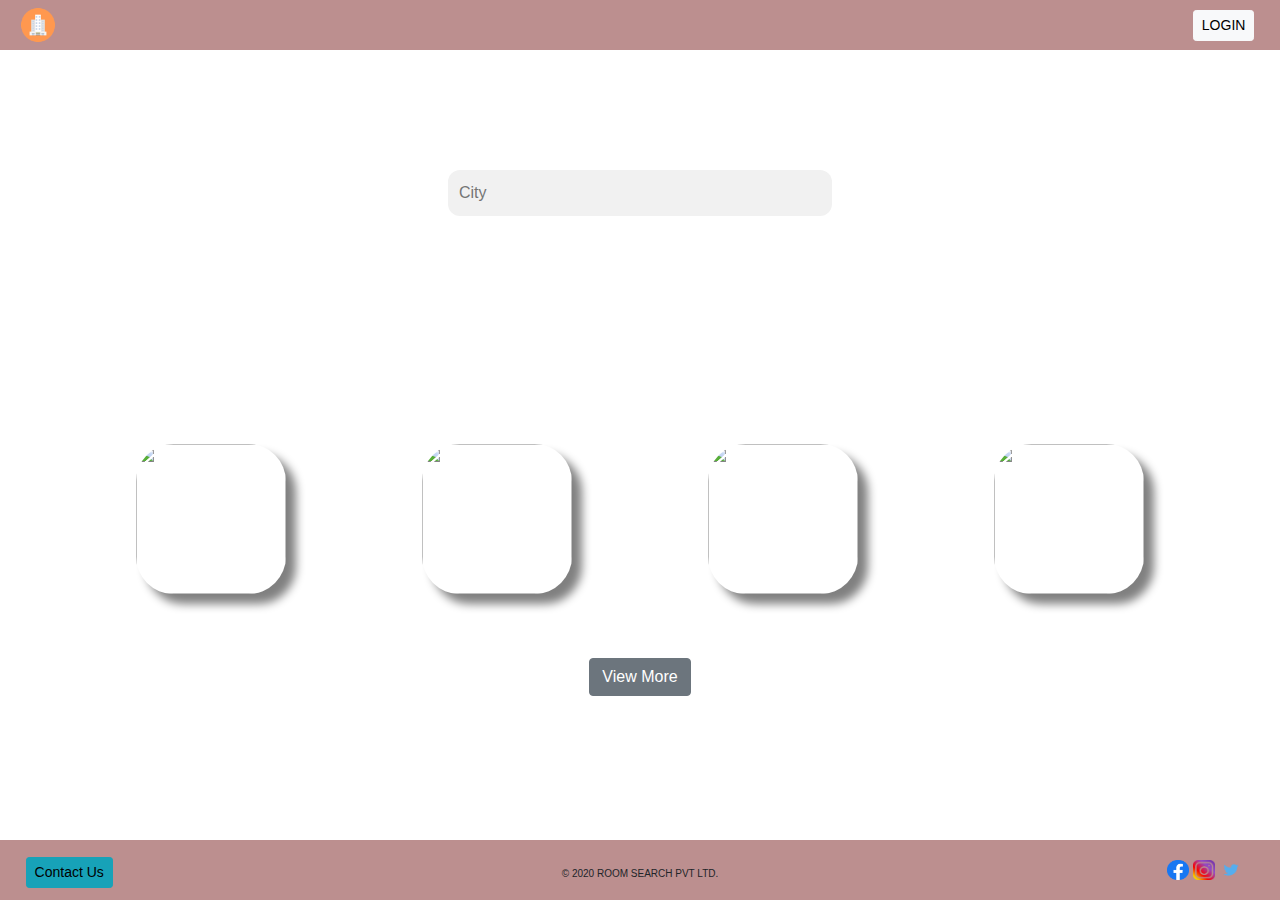
==== commit da48b1f4: "Checkpoint 11" ====
--- a/index.html
+++ b/index.html
@@ -7,7 +7,7 @@
     <title>Index</title>
     <link rel="stylesheet" href="styles/common.css">
     <link rel="stylesheet" href="styles/index.css">
-    
+
     <link rel="stylesheet" href="https://fonts.googleapis.com/css2?family=Ubuntu&display=swap">
     <link rel="stylesheet" href="https://stackpath.bootstrapcdn.com/bootstrap/4.5.0/css/bootstrap.min.css">
     <script src="https://ajax.googleapis.com/ajax/libs/jquery/3.5.1/jquery.min.js"></script>
@@ -18,14 +18,14 @@
 <body>
     <div id="mainContainer">
 
-        <header  id="header"></header>
-        
+        <header id="header"></header>
+
         <div id="content">
             <div id="div1">
                 <input type="text" placeholder="City" id="searchbar">
             </div>
             <div id="div2">
-                <div class="imgcontainer">
+                <div class="imgcontainer" class="container1 col-lg-3 col-md-6">
                     <a href="list.html"><img
                             src="https://media-cdn.tripadvisor.com/media/photo-s/15/33/fe/a2/new-delhi.jpg"
                             class="card1">
@@ -34,19 +34,19 @@
                         </div>
                     </a>
                 </div>
-                <div class="imgcontainer">
+                <div class="imgcontainer" class="container1 col-lg-3 col-md-6">
                     <img src="https://media-cdn.tripadvisor.com/media/photo-s/15/33/fc/f0/goa.jpg" class="cards">
                     <div class="overlay">
                         <div class="text">Goa</div>
                     </div>
                 </div>
-                <div class="imgcontainer">
+                <div class="imgcontainer" class="container1 col-lg-3 col-md-6">
                     <img src="https://media-cdn.tripadvisor.com/media/photo-s/0f/98/f7/df/charminar.jpg" class="cards">
                     <div class="overlay">
                         <div class="text">Hyderabad</div>
                     </div>
                 </div>
-                <div class="imgcontainer">
+                <div class="imgcontainer" class="container1 col-lg-3 col-md-6">
                     <img src="https://media-cdn.tripadvisor.com/media/photo-s/15/33/fe/ac/kolkata-calcutta.jpg"
                         class="cards">
                     <div class="overlay">
@@ -54,44 +54,43 @@
                     </div>
                 </div>
             </div>
-                <div id="ViewMoreTora">
-                    <div class="imgcontainer">
-                        <img src="https://media-cdn.tripadvisor.com/media/photo-s/15/4d/46/b8/chennai-madras.jpg"
-                            class="cards">
-                        <div class="overlay">
-                            <div class="text">Chennai</div>
-                        </div>
-                    </div>
-                    <div class="imgcontainer">
-                        <img src="https://media-cdn.tripadvisor.com/media/photo-s/15/33/fc/fc/agra.jpg"
-                            class="cards">
-                        <div class="overlay">
-                            <div class="text">Agra</div>
-                        </div>
-                    </div>
-                    <div class="imgcontainer">
-                        <img src="https://media-cdn.tripadvisor.com/media/photo-s/10/a3/3b/8a/screenshot-2017-09-12.jpg"
-                            class="cards">
-                        <div class="overlay">
-                            <div class="text">Jaipur</div>
-                        </div>
-                    </div>
-                    <div class="imgcontainer">
-                        <img src="https://media-cdn.tripadvisor.com/media/photo-s/0c/d2/2f/7a/palace-from-the-outside.jpg"
-                            class="cards">
-                        <div class="overlay">
-                            <div class="text">Bengaluru</div>
-                        </div>
+            <div id="vmore">
+                <div class="imgcontainer" class="container1 col-lg-3 col-md-6">
+                    <img src="https://media-cdn.tripadvisor.com/media/photo-s/15/4d/46/b8/chennai-madras.jpg"
+                        class="cards">
+                    <div class="overlay">
+                        <div class="text">Chennai</div>
                     </div>
                 </div>
-                
-           
+                <div class="imgcontainer" class="container1 col-lg-3 col-md-6">
+                    <img src="https://media-cdn.tripadvisor.com/media/photo-s/15/33/fc/fc/agra.jpg" class="cards">
+                    <div class="overlay">
+                        <div class="text">Agra</div>
+                    </div>
+                </div>
+                <div class="imgcontainer" class="container1 col-lg-3 col-md-6">
+                    <img src="https://media-cdn.tripadvisor.com/media/photo-s/10/a3/3b/8a/screenshot-2017-09-12.jpg"
+                        class="cards">
+                    <div class="overlay">
+                        <div class="text">Jaipur</div>
+                    </div>
+                </div>
+                <div class="imgcontainer" class="container1 col-lg-3 col-md-6">
+                    <img src="https://media-cdn.tripadvisor.com/media/photo-s/0c/d2/2f/7a/palace-from-the-outside.jpg"
+                        class="cards">
+                    <div class="overlay">
+                        <div class="text">Bengaluru</div>
+                    </div>
+                </div>
+            </div>
+
+
             <div id="div3">
-                <a href="#" class="btn btn-secondary" target="_self" id="viewmore" onclick="click()">View More</a>
+                <a href="#" class="btn btn-secondary" target="_self" id="vm" onclick="view()">View More</a>
             </div>
         </div>
 
-        <footer id="footer">  </footer>
+        <footer id="footer"> </footer>
     </div>
 
     <!-- Option 1: Bootstrap Bundle with Popper -->
--- a/styles/common.css
+++ b/styles/common.css
@@ -59,10 +59,18 @@
   right: 0%;
   margin-top: 10px;
   margin-right: 2%;
+  margin-bottom: 7%;
   text-decoration: none;
   position: absolute;
   color: black;
   padding: -0.625rem 0.75rem;
+}
+#contactus {
+  bottom: 20%;
+  margin-left: 2%;
+  text-decoration: none;
+  position: absolute;
+  color: black;
 }
 
 #contact {
@@ -91,11 +99,5 @@
   display: flex;
   flex-direction: column;
 }
-#contactus {
-  bottom: 20%;
-  margin-left: 2%;
-  text-decoration: none;
-  position: absolute;
-  color: black;
-}
+
 /* // Extra small devices (portrait phones, less than 576px) */
--- a/styles/index.css
+++ b/styles/index.css
@@ -7,11 +7,15 @@
   text-align: center;
 }
 
-#div2,#ViewMoreTora {
+#div2,
+#vmore {
   display: flex;
   flex-direction: row;
   justify-content: space-evenly;
   padding: 4em 0;
+}
+#vmore {
+  display: none;
 }
 
 .cards {
